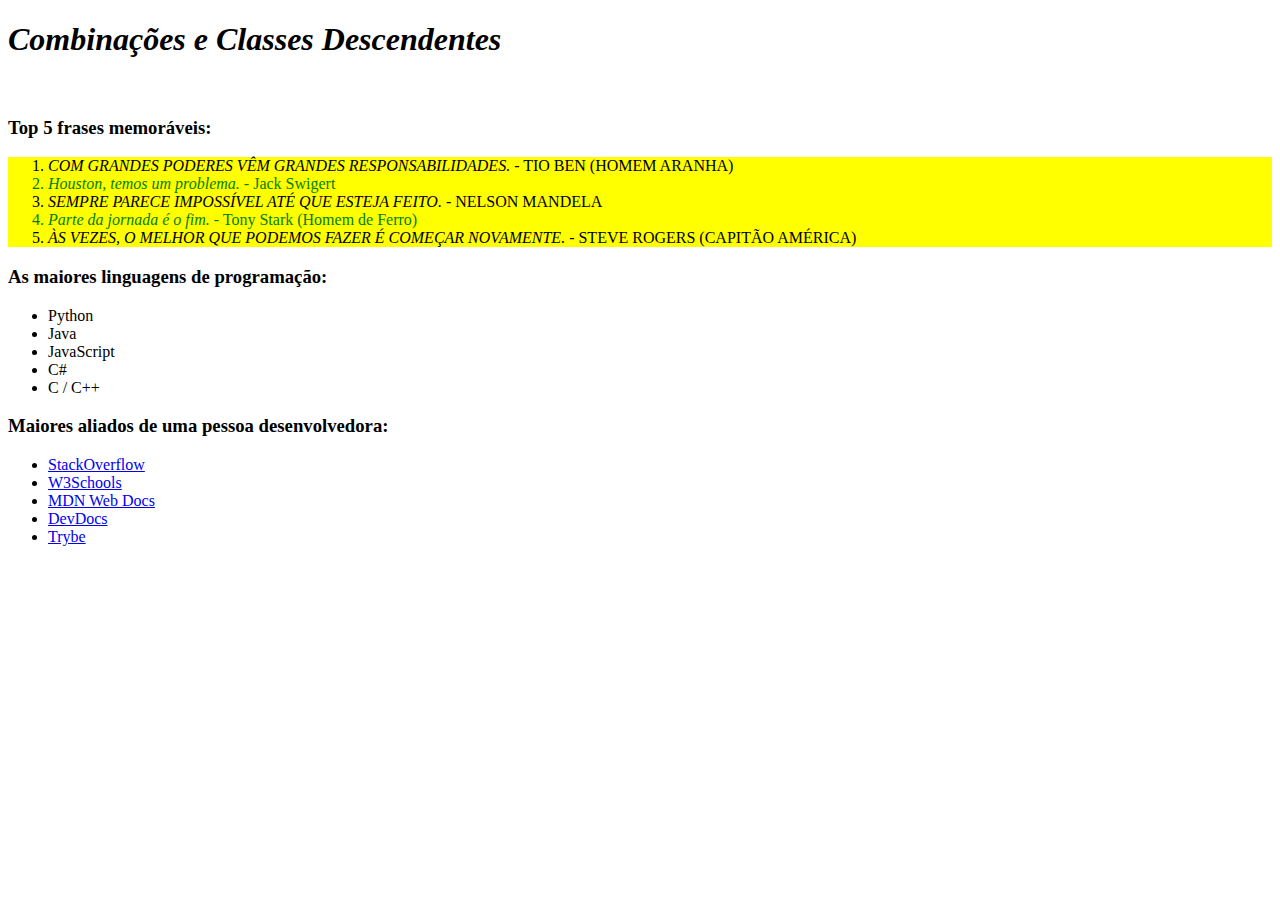
==== bloco-03-introducao-HTML-e-CSS/dia-3-html-css-seletores-posicionamento/combinacoes-e-classes-descendentes/index.html @ 87ac16cd "estilizacao da ol" ====
<!DOCTYPE html>
<html lang="pt-br">
  <head>
    <meta charset="UTF-8">
    <link rel="stylesheet" href="style.css">
    <title>#GoTrybe</title>
  </head>
  <body>
    <h1><em>Combinações e Classes Descendentes</em></h1>
    <br />
    <h3>Top 5 frases memoráveis:</h3>
    <ol>
      <li class="impar"><em>Com grandes poderes vêm grandes responsabilidades.</em> - Tio Ben (Homem Aranha)</li>
      <li class="par"><em>Houston, temos um problema.</em> - Jack Swigert</li>
      <li class="impar"><em>Sempre parece impossível até que esteja feito.</em> - Nelson Mandela</li>
      <li class="par"><em>Parte da jornada é o fim.</em> - Tony Stark (Homem de Ferro)</li>
      <li class="impar"><em>Às vezes, o melhor que podemos fazer é começar novamente.</em> - Steve Rogers (Capitão América)</li>
    </ol>
    <h3>As maiores linguagens de programação:</h3>
    <ul>
      <li>Python</li>
      <li>Java</li>
      <li>JavaScript</li>
      <li>C#</li>
      <li>C / C++</li>
    </ul>
    <h3>Maiores aliados de uma pessoa desenvolvedora:</h3>
    <ul>
      <li>
        <a href="https://pt.stackoverflow.com/" target="_blank">StackOverflow</a>
      </li>
      <li>
        <a href="https://www.w3schools.com/" target="_blank">W3Schools</a>
      </li>
      <li>
        <a href="https://developer.mozilla.org/pt-BR/" target="_blank">MDN Web Docs</a>
      </li>
      <li>
        <a href="https://devdocs.io/" target="_blank">DevDocs</a>
      </li>
      <li>
        <a href="https://app.betrybe.com/" target="_blank">Trybe</a>
      </li>
    </ul>
  </body>
</html>
---- bloco-03-introducao-HTML-e-CSS/dia-3-html-css-seletores-posicionamento/combinacoes-e-classes-descendentes/style.css ----
ol {
    background-color: yellow;
}

.impar {
 text-transform: uppercase;
}

.par {
    color: green;
}

h1,
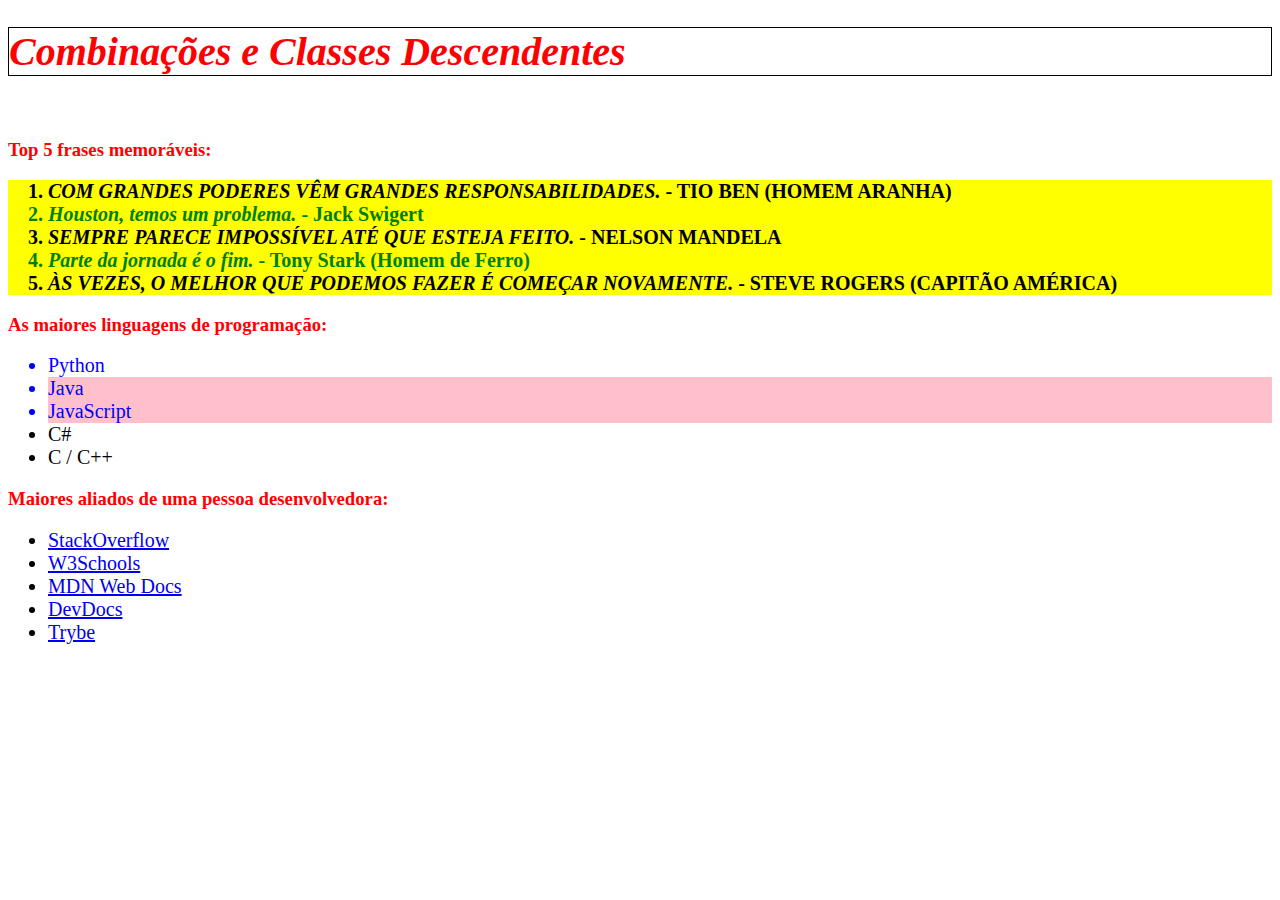
==== commit e2c25fce: "estilizacao de H1 e H3 e lista de linguagens" ====
--- a/bloco-03-introducao-HTML-e-CSS/dia-3-html-css-seletores-posicionamento/combinacoes-e-classes-descendentes/index.html
+++ b/bloco-03-introducao-HTML-e-CSS/dia-3-html-css-seletores-posicionamento/combinacoes-e-classes-descendentes/index.html
@@ -18,9 +18,9 @@
     </ol>
     <h3>As maiores linguagens de programação:</h3>
     <ul>
-      <li>Python</li>
-      <li>Java</li>
-      <li>JavaScript</li>
+      <li class="blue-font">Python</li>
+      <li class="blue-font pink-background">Java</li>
+      <li class="blue-font pink-background">JavaScript</li>
       <li>C#</li>
       <li>C / C++</li>
     </ul>
--- a/bloco-03-introducao-HTML-e-CSS/dia-3-html-css-seletores-posicionamento/combinacoes-e-classes-descendentes/style.css
+++ b/bloco-03-introducao-HTML-e-CSS/dia-3-html-css-seletores-posicionamento/combinacoes-e-classes-descendentes/style.css
@@ -1,13 +1,33 @@
 ol {
     background-color: yellow;
+    font-weight: 600;
 }
 
 .impar {
- text-transform: uppercase;
+    text-transform: uppercase;
 }
 
 .par {
     color: green;
 }
 
-h1, +h1, h3 {
+    color: red;
+}
+
+h1 {
+    font-size:40px;
+    border: 1px solid black;
+}
+
+li {
+    font-size: 20px;
+}
+
+.blue-font {
+    color: blue;
+}
+
+.pink-background {
+    background-color: pink;
+}